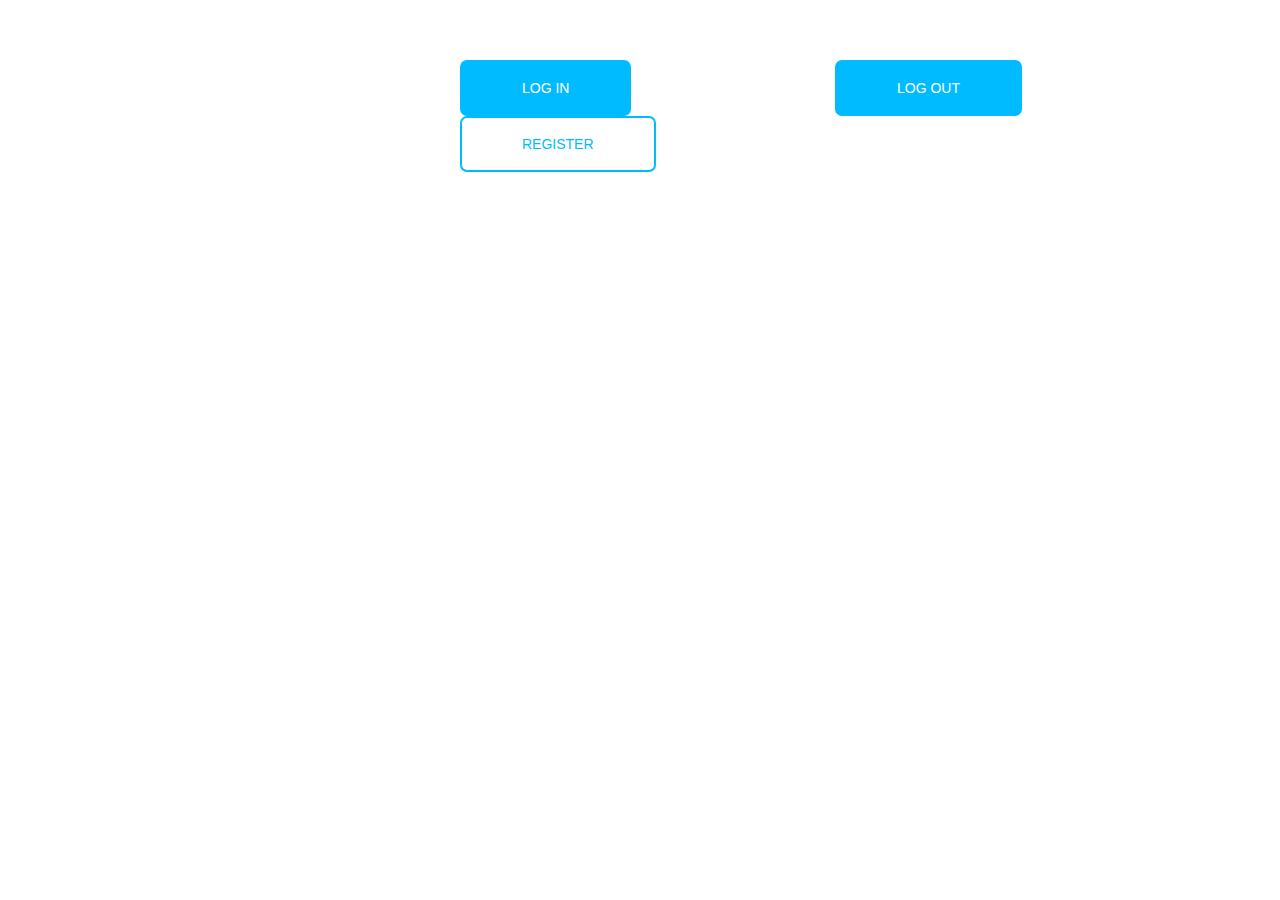
==== src/main/resources/templates/login.html @ 5a1ebef1 "oauth2-springsecurity-github-login-demo" ====
<!doctype html>
<html lang="en" xmlns:th="http://www.thymeleaf.org">
<head>
	<meta charset="utf-8" />
	<meta http-equiv="X-UA-Compatible" content="IE=edge,chrome=1" />
    <title>Home Page</title>
	<style>body{padding-top: 60px;}</style>
	
    <link href="../static/bootstrap/css/bootstrap.css"  th:href="'/bootstrap/css/bootstrap.css'" rel="stylesheet" />
 
	<link href="../static/css/login-register.css" th:href="'/css/login-register.css'" rel="stylesheet" />
	<link rel="stylesheet" href="http://netdna.bootstrapcdn.com/font-awesome/4.0.3/css/font-awesome.css">
	


</head>
<body onload="github_profile()">
    <div class="container">
        <div class="row">
            <div class="col-sm-4"></div>
            <div class="col-sm-4">
                 <a class="btn big-login" data-toggle="modal" href="javascript:void(0)" onclick="openLoginModal();">Log in</a>
                 <a class="btn big-register" data-toggle="modal" href="javascript:void(0)" onclick="openRegisterModal();">Register</a></div>
                 <a class="btn big-logout" data-toggle="modal" href="javascript:void(0)" onclick="logout()">Log out</a></div>
            <div class="col-sm-4"></div>
        </div>
       
         
		 <div class="modal fade login" id="loginModal">
		      <div class="modal-dialog login animated">
    		      <div class="modal-content">
    		         <div class="modal-header">
                        <button type="button" class="close" data-dismiss="modal" aria-hidden="true">&times;</button>
                        <h4 class="modal-title">Login with</h4>
                    </div>
                    <div class="modal-body">  
                        <div class="box">
                             <div class="content">
                                <div class="social">
                                    <a class="circle github" href="/github/login">
                                        <i class="fa fa-github fa-fw"></i>
                                    </a>
                                    <!--<a id="google_login" class="circle google" href="/auth/google_oauth2">-->
                                        <!--<i class="fa fa-google-plus fa-fw"></i>-->
                                    <!--</a>-->
                                    <!--<a id="facebook_login" class="circle facebook" href="/auth/facebook">-->
                                        <!--<i class="fa fa-facebook fa-fw"></i>-->
                                    <!--</a>-->
                                </div>
                                <div class="division">
                                    <div class="line l"></div>
                                      <span>or</span>
                                    <div class="line r"></div>
                                </div>
                                <div class="error"></div>
                                <div class="form loginBox">
                                    <form method="post" action="/login" accept-charset="UTF-8">
                                    <input id="username" class="form-control" type="text" placeholder="Username" name="username">
                                    <input id="password" class="form-control" type="password" placeholder="Password" name="password">
                                    <input class="btn btn-default btn-login" type="submit" value="Login">
                                    </form>
                                </div>
                             </div>
                        </div>
                        <div class="box">
                            <div class="content registerBox" style="display:none;">
                             <div class="form">
                                <form method="post" html="{:multipart=>true}" data-remote="true" action="/register" accept-charset="UTF-8">
                                <input  class="form-control" type="text" placeholder="Uesrname" name="username">
                                <input  class="form-control" type="password" placeholder="Password" name="password">
                                <input id="password_confirmation" class="form-control" type="password" placeholder="Repeat Password" name="password_confirmation">
                                <input class="btn btn-default btn-register" type="submit" value="Create account" name="commit">
                                </form>
                                </div>
                            </div>
                        </div>
                    </div>
                    <div class="modal-footer">
                        <div class="forgot login-footer">
                            <span>Looking to 
                                 <a href="javascript: showRegisterForm();">create an account</a>
                            ?</span>
                        </div>
                        <div class="forgot register-footer" style="display:none">
                             <span>Already have an account?</span>
                             <a href="javascript: showLoginForm();">Login</a>
                        </div>
                    </div>        
    		      </div>
		      </div>
		  </div>
    </div>


    <script src="../static/jquery/jquery-3.2.1.js" th:src="'/jquery/jquery-3.2.1.js'" type="text/javascript"></script>
    <script src="../static/bootstrap/js/bootstrap.js" th:src="'/bootstrap/js/bootstrap.js'" type="text/javascript"></script>
    <script src="../static/js/login-register.js" th:src="'/js/login-register.js'" type="text/javascript"></script>
    <script src="../static/js/home.js" th:src="'/js/home.js'"></script>
</body>
</html>
---- src/main/resources/static/css/login-register.css ----
/*
 *
 * login-register modal
 * Autor: Creative Tim
 * Web-autor: creative.tim
 * Web script: #
 * 
 */
 
/*  Shake animation  */

@charset "UTF-8";

.animated {
  -webkit-animation-duration: 1s;
	   -moz-animation-duration: 1s;
	     -o-animation-duration: 1s;
	        animation-duration: 1s;
	-webkit-animation-fill-mode: both;
	   -moz-animation-fill-mode: both;
	     -o-animation-fill-mode: both;
	        animation-fill-mode: both;
}

.animated.hinges {
	-webkit-animation-duration: 2s;
	   -moz-animation-duration: 2s;
	     -o-animation-duration: 2s;
	        animation-duration: 2s;
}

.animated.slow {
	-webkit-animation-duration: 3s;
	   -moz-animation-duration: 3s;
	     -o-animation-duration: 3s;
	        animation-duration: 3s;
}

.animated.snail {
	-webkit-animation-duration: 4s;
	   -moz-animation-duration: 4s;
	     -o-animation-duration: 4s;
	        animation-duration: 4s;
}

@-webkit-keyframes shake {
	0%, 100% {-webkit-transform: translateX(0);}
	10%, 30%, 50%, 70%, 90% {-webkit-transform: translateX(-10px);}
	20%, 40%, 60%, 80% {-webkit-transform: translateX(10px);}
}

@-moz-keyframes shake {
	0%, 100% {-moz-transform: translateX(0);}
	10%, 30%, 50%, 70%, 90% {-moz-transform: translateX(-10px);}
	20%, 40%, 60%, 80% {-moz-transform: translateX(10px);}
}

@-o-keyframes shake {
	0%, 100% {-o-transform: translateX(0);}
	10%, 30%, 50%, 70%, 90% {-o-transform: translateX(-10px);}
	20%, 40%, 60%, 80% {-o-transform: translateX(10px);}
}

@keyframes shake {
	0%, 100% {transform: translateX(0);}
	10%, 30%, 50%, 70%, 90% {transform: translateX(-10px);}
	20%, 40%, 60%, 80% {transform: translateX(10px);}
}

.shake {
	-webkit-animation-name: shake;
	-moz-animation-name: shake;
	-o-animation-name: shake;
	animation-name: shake;
}

.login .modal-dialog{
    width: 350px;
}
.login .modal-footer{
    border-top: 0;
    margin-top: 0px;
    padding: 10px 20px 20px;
}
.login .modal-header {
    border: 0 none;
    padding: 15px 15px 15px;
/*     padding: 11px 15px; */
}
.login .modal-body{
/*     background-color: #eeeeee; */
}
.login .division {
    float: none;
    margin: 0 auto 18px;
    overflow: hidden;
    position: relative;
    text-align: center;
    width: 100%;
}
.login .division .line {
    border-top: 1px solid #DFDFDF;
    position: absolute;
    top: 10px;
    width: 34%;
}
.login .division .line.l {
    left: 0;
}
.login .division .line.r {
    right: 0;
}
.login .division span {
    color: #424242;
    font-size: 17px;
}
.login .box .social {
    float: none;
    margin: 0 auto 30px;
    text-align: center;
}

.login .social .circle{
    background-color: #EEEEEE;
    color: #FFFFFF;
    border-radius: 100px;
    display: inline-block;
    margin: 0 17px;
    padding: 15px;
}
.login .social .circle .fa{
    font-size: 16px;
}
.login .social .facebook{
    background-color: #455CA8;
    color: #FFFFFF;
}
.login .social .google{
    background-color: #F74933;
}
.login .social .github{
    background-color: #403A3A;
}
.login .facebook:hover{
    background-color: #6E83CD;
}
.login .google:hover{
    background-color: #FF7566;
}
.login .github:hover{
    background-color: #4D4D4d;;
}
.login .forgot {
    color: #797979;
    margin-left: 0;
    overflow: hidden;
    text-align: center;
    width: 100%;
}
.login .btn-login, .registerBox .btn-register{
    background-color: #00BBFF;
    border-color: #00BBFF;
    border-width: 0;
    color: #FFFFFF;
    display: block;
    margin: 0 auto;
    padding: 15px 50px;
    text-transform: uppercase;
    width: 100%;
}
.login .btn-login:hover, .registerBox .btn-register:hover{
    background-color: #00A4E4;
    color: #FFFFFF;
}
.login .form-control{
    border-radius: 3px;
    background-color: rgba(0, 0, 0, 0.09);
    box-shadow: 0 1px 0px 0px rgba(0, 0, 0, 0.09) inset;
    color: #FFFFFF;
}
.login .form-control:hover{
    background-color: rgba(0,0,0,.16);
}
.login .form-control:focus{
    box-shadow: 0 1px 0 0 rgba(0, 0, 0, 0.04) inset;
    background-color: rgba(0,0,0,0.23);
    color: #FFFFFF;
}
.login .box .form input[type="text"], .login .box .form input[type="password"] {
    border-radius: 3px;
    border: none;
    color: #333333;
    font-size: 16px;
    height: 46px;
    margin-bottom: 5px;
    padding: 13px 12px;
    width: 100%;
}


@media (max-width:400px){
    .login .modal-dialog{
        width: 100%;
    }
}

.big-login, .big-register ,.big-logout{
    background-color: #00bbff;
    color: #FFFFFF;
    border-radius: 7px;
    border-width: 2px;
    font-size: 14px;
    font-style: normal;
    font-weight: 200;
    padding: 16px 60px;
    text-transform: uppercase;
    transition: all 0.3s ease 0s;
}
.big-login:hover{
    background-color: #00A4E4;
    color: #FFFFFF;
}
.big-register{
    background-color: rgba(0,0,0,.0);
    color: #00bbff;
    border-color: #00bbff;
}
.big-register:hover{
    border-color: #00A4E4;
    color:  #00A4E4;
}
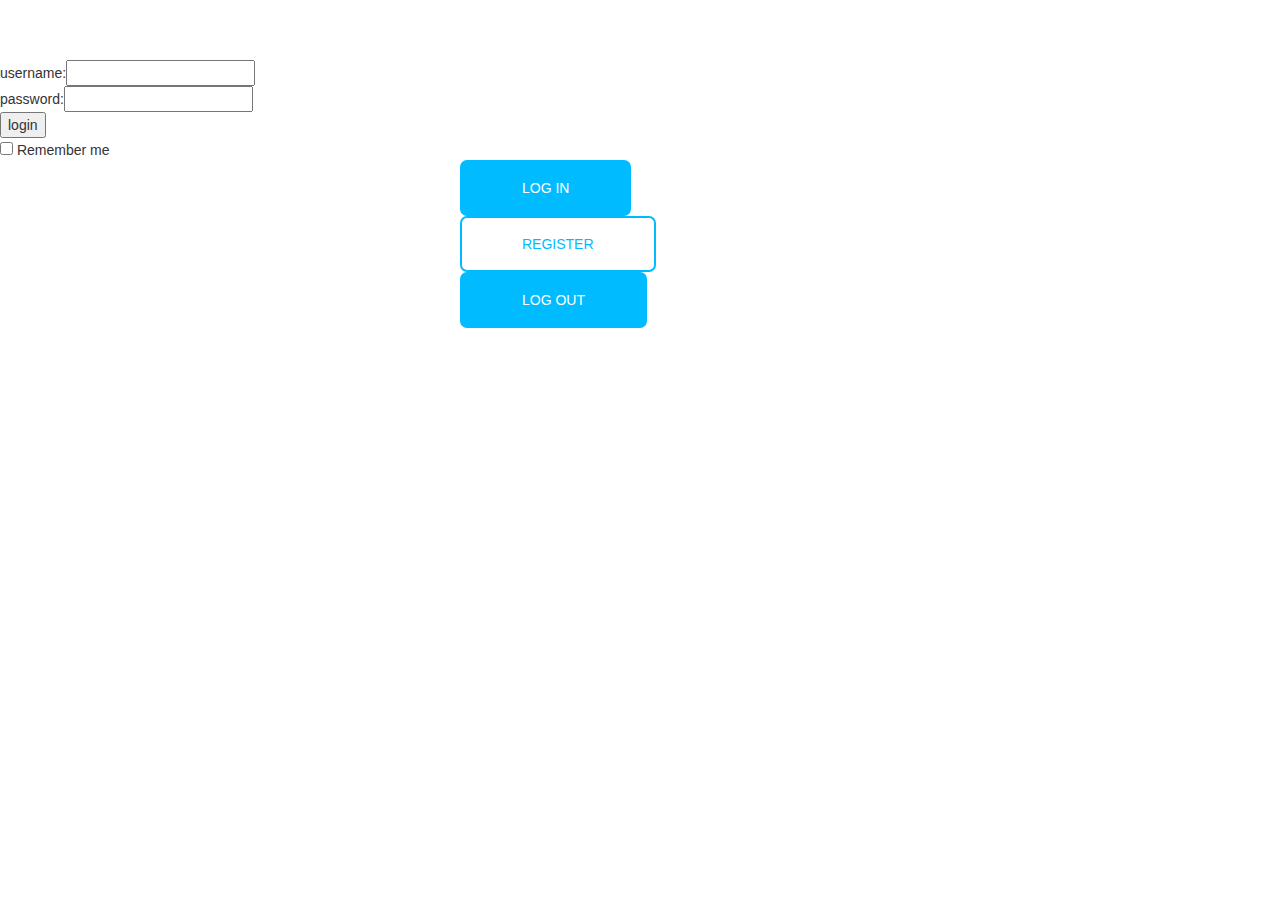
==== commit b1e0f1cc: "add remember me" ====
--- a/src/main/resources/templates/login.html
+++ b/src/main/resources/templates/login.html
@@ -15,17 +15,34 @@
 
 </head>
 <body onload="github_profile()">
-    <div class="container">
+
+    <form action="/login" method="post">
+        username:<input type="text" name="username"><br>
+        password:<input type="password" name="password"><br>
+        <input type="submit" value="login"><br>
+        <input type="checkbox" name="remember-me"/> Remember me
+    </form>
+     <div class="container">
         <div class="row">
             <div class="col-sm-4"></div>
             <div class="col-sm-4">
                  <a class="btn big-login" data-toggle="modal" href="javascript:void(0)" onclick="openLoginModal();">Log in</a>
-                 <a class="btn big-register" data-toggle="modal" href="javascript:void(0)" onclick="openRegisterModal();">Register</a></div>
-                 <a class="btn big-logout" data-toggle="modal" href="javascript:void(0)" onclick="logout()">Log out</a></div>
+                 <a class="btn big-register" data-toggle="modal" href="javascript:void(0)" onclick="openRegisterModal();">Register</a>
+                 <a class="btn big-logout" data-toggle="modal" href="javascript:void(0)" onclick="logout()">Log out</a>
+            </div>
             <div class="col-sm-4"></div>
         </div>
-       
-         
+
+        <div class="row" id="user" style="display: none">
+            <div class="col-md-4"></div>
+            <div class="col-md-4">
+                <img src="" id="pic" class="img-circle" height="40px" width="40px">
+            </div>
+            <div class="col-md-4"></div>
+
+        </div>
+
+
 		 <div class="modal fade login" id="loginModal">
 		      <div class="modal-dialog login animated">
     		      <div class="modal-content">
@@ -33,7 +50,7 @@
                         <button type="button" class="close" data-dismiss="modal" aria-hidden="true">&times;</button>
                         <h4 class="modal-title">Login with</h4>
                     </div>
-                    <div class="modal-body">  
+                    <div class="modal-body">
                         <div class="box">
                              <div class="content">
                                 <div class="social">
@@ -65,10 +82,10 @@
                         <div class="box">
                             <div class="content registerBox" style="display:none;">
                              <div class="form">
-                                <form method="post" html="{:multipart=>true}" data-remote="true" action="/register" accept-charset="UTF-8">
+                                <form method="post" html="{:multipart=>true}" data-remote="true" action="/register">
                                 <input  class="form-control" type="text" placeholder="Uesrname" name="username">
                                 <input  class="form-control" type="password" placeholder="Password" name="password">
-                                <input id="password_confirmation" class="form-control" type="password" placeholder="Repeat Password" name="password_confirmation">
+                                <!--<input id="password_confirmation" class="form-control" type="password" placeholder="Repeat Password" name="password_confirmation">-->
                                 <input class="btn btn-default btn-register" type="submit" value="Create account" name="commit">
                                 </form>
                                 </div>
@@ -77,7 +94,7 @@
                     </div>
                     <div class="modal-footer">
                         <div class="forgot login-footer">
-                            <span>Looking to 
+                            <span>Looking to
                                  <a href="javascript: showRegisterForm();">create an account</a>
                             ?</span>
                         </div>
@@ -85,16 +102,17 @@
                              <span>Already have an account?</span>
                              <a href="javascript: showLoginForm();">Login</a>
                         </div>
-                    </div>        
+                    </div>
     		      </div>
 		      </div>
 		  </div>
-    </div>
+
 
 
     <script src="../static/jquery/jquery-3.2.1.js" th:src="'/jquery/jquery-3.2.1.js'" type="text/javascript"></script>
     <script src="../static/bootstrap/js/bootstrap.js" th:src="'/bootstrap/js/bootstrap.js'" type="text/javascript"></script>
     <script src="../static/js/login-register.js" th:src="'/js/login-register.js'" type="text/javascript"></script>
     <script src="../static/js/home.js" th:src="'/js/home.js'"></script>
+    <!--</div>-->
 </body>
 </html>
